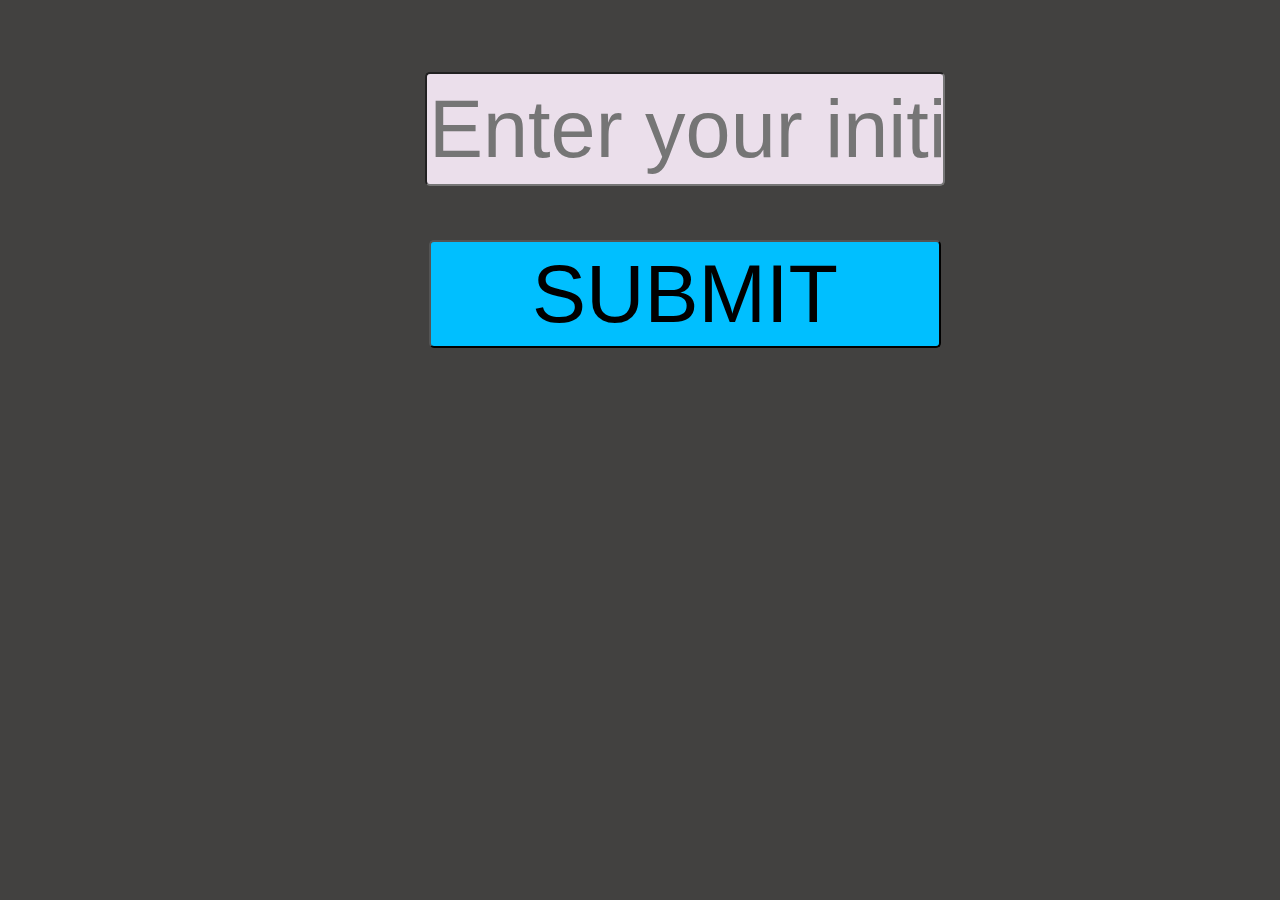
==== info4.html @ b1d1956f "Add files via upload" ====
<!DOCTYPE html>
<html lang="en">
<head>
    <meta charset="UTF-8">
    <meta name="viewport" content="width=device-width, initial-scale=1.0">
    <title>Logger</title>

    <link rel="icon" type="image/png" sizes="16x16" href="favicon/favicon-16x16.png">
    <link rel="stylesheet" href="index.css">
</head>
<body>
    <div id="contact"></div>

    <script src="index.js"></script>
</body>
</html>
---- index.css ----
/* 
body
#contact

#nameInput
#button
.contactObject

#eventList
.copyButton
.item
 */


body{
    height: 100 vh;
    width: 100 vw;
    background-color: rgb(66, 65, 64);
    align-items: center;
    justify-content: center;
}

#contact{
    height: 100%;
    width: 100%;
    display:flex;
    flex-direction: column;

    align-items: center;
    justify-content: center;

    margin: 5vh;
}

.contactObject{
    text-align: center;
    height: 12vh;
    width: 40vw;
    border: 3 solid rgb(29, 29, 29);
    border-radius: 5px;
    font-size: 9vh;
    margin: 3vh;
}

#nameInput{
    background-color: rgb(235, 223, 235);
}

#button{
    cursor: pointer;
    background-color: deepskyblue;
}

#eventList{
    display: flex;
    flex-direction: column;
    align-items: center;
    justify-content: center;
    width: 100%;
    height: 100%;
    gap: 1vh;
   
}
/* .copyButton{

    cursor: pointer;
    position: absolute;
    width: 7vw;
    height: 5vh;
    top: auto;
    right: 10%;
    margin-left: 5px;
    border-radius: 5px;
    color: rgb(52, 53, 54);
    background-color: rgb(194, 193, 181);
}
.copyButton:hover{
    width: 9vw;
    height: 7vh;
    background-color: rgb(191, 211, 170);
} */

.item{
    display: flex;
    align-items: center;
    justify-content: center;    
    width: 50%;
    height: 8vh;
    border: 2 solid rgb(25, 25, 27);
    border-radius: 5px;
    font-family: monospace;
    text-align: center;
}
.item:hover{
    cursor: pointer;
    background-color: rgb(191, 211, 170) !important;
}
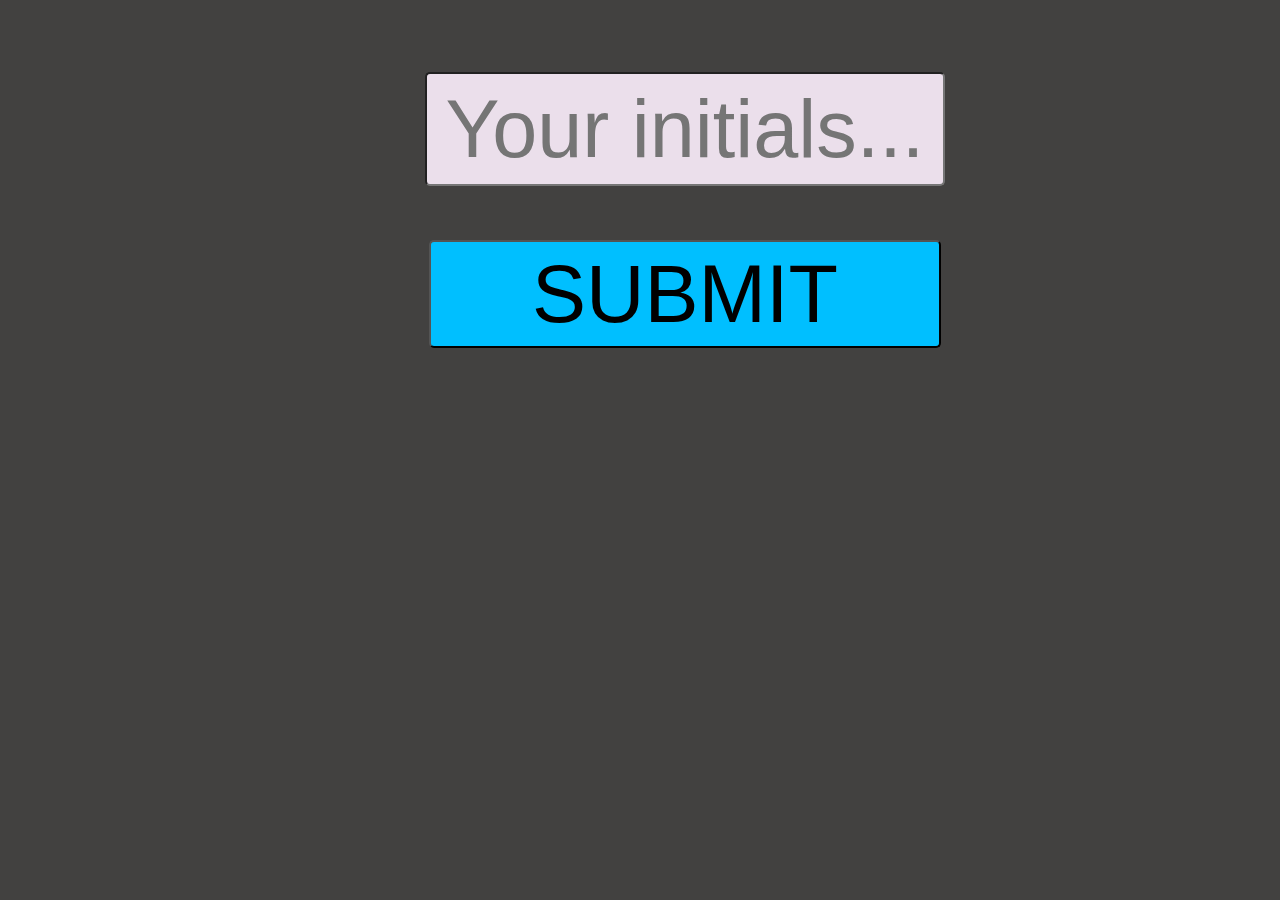
==== commit 29fd3b12: "ch" ====
--- a/info4.html
+++ b/info4.html
@@ -5,7 +5,7 @@
     <meta name="viewport" content="width=device-width, initial-scale=1.0">
     <title>Logger</title>
 
-    <link rel="icon" type="image/png" sizes="16x16" href="favicon/favicon-16x16.png">
+    <link rel="icon" type="image/png" sizes="16x16" href="/favicon/favicon-16x16.png?v=1">
     <link rel="stylesheet" href="index.css">
 </head>
 <body>
